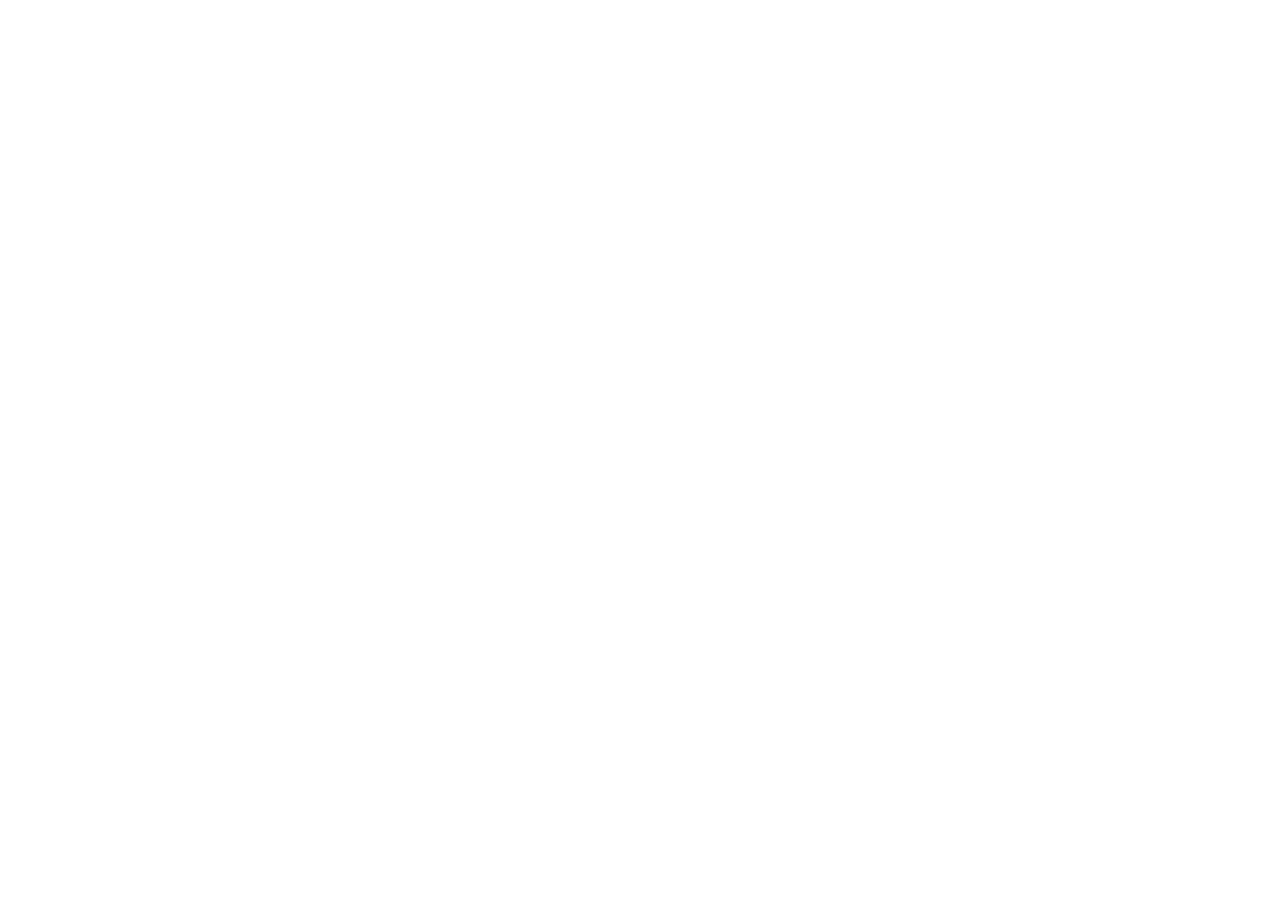
==== index.html @ 676b50f0 "Init" ====
<html lang="en">
<head>
    <meta charset="UTF-8">
    <meta name="viewport" content="width=device-width, initial-scale=1.0">
    <meta http-equiv="X-UA-Compatible" content="ie=edge">
    <title>Basic Web App</title>
    <link rel="stylesheet" href="styles.css">
    <link rel="stylesheet" href="https://stackpath.bootstrapcdn.com/bootstrap/4.3.1/css/bootstrap.min.css" integrity="sha384-ggOyR0iXCbMQv3Xipma34MD+dH/1fQ784/j6cY/iJTQUOhcWr7x9JvoRxT2MZw1T" crossorigin="anonymous">
</head>
<body>

</body>
</html>
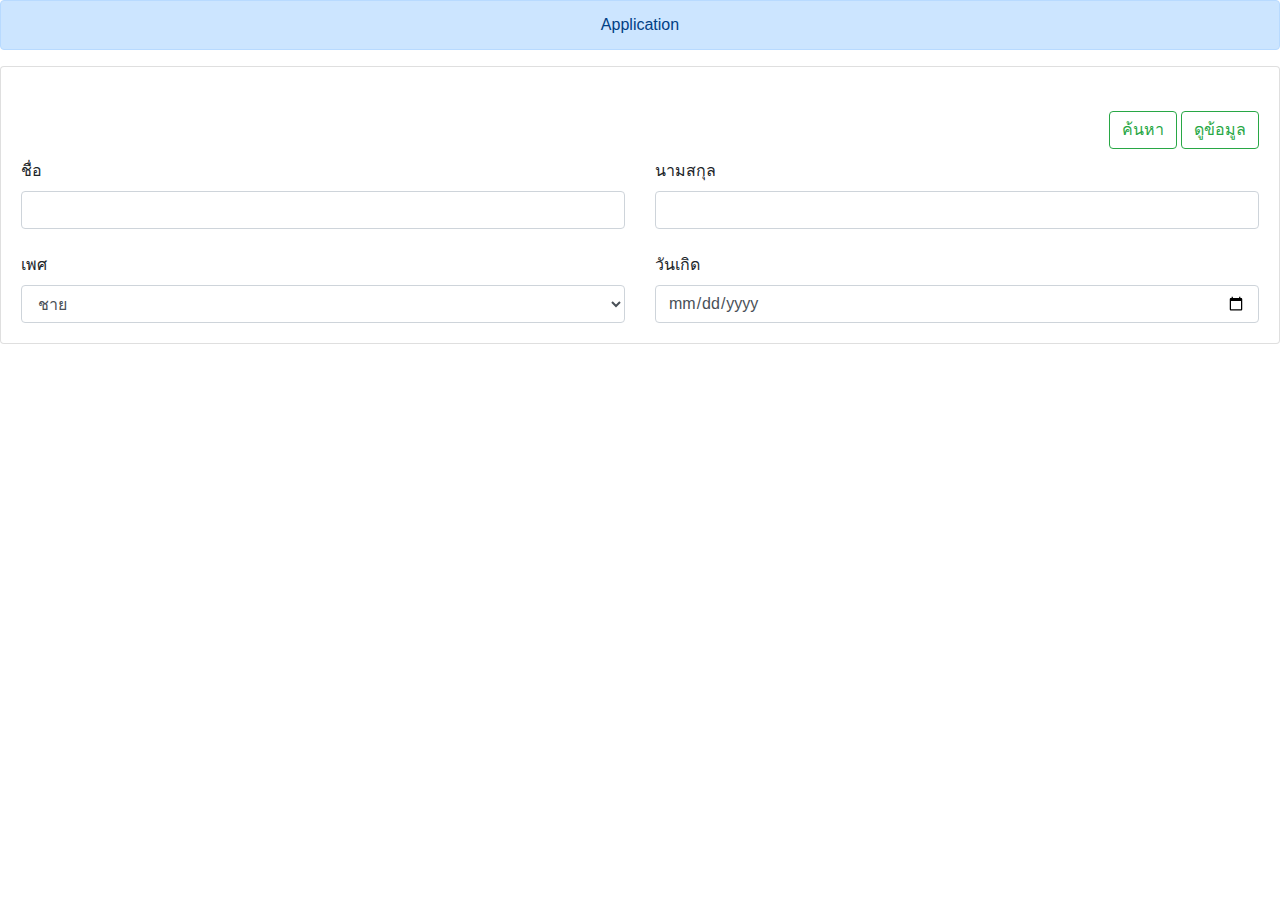
==== commit 40ef249a: "Input Part" ====
--- a/index.html
+++ b/index.html
@@ -9,5 +9,55 @@
 </head>
 <body>
 
+        <div class="alert alert-primary" role="alert">
+            <center>
+                Application
+            </center>
+               
+        </div>
+
+        <div class="card">
+                <div class="card-body">
+
+        <br>
+        <div>
+        <div class="float-right">
+        <button class="btn btn-outline-success my-2 my-sm-0" type="submit">ค้นหา</button>
+        <button class="btn btn-outline-success my-2 my-sm-0" type="submit">ดูข้อมูล</button>
+        </div>
+    </div>
+        <br><br>
+        <div>
+         <div class="row">
+                <div  class="col-sm-6">
+                    <label for="inputPrefilledEx">ชื่อ</label>
+                     <input id="iFirstName" class="form-control input-group-lg" type="text"  >
+                </div>
+                <div  class="col-sm-6"> 
+                    <label for="inputPrefilledEx">นามสกุล</label>
+                    <input id="iLastName" class="form-control input-group-lg" type="text" 
+                ></div>
+        </div>
+
+        <br>
+
+        <div class="row">
+                <div class="col-sm-6">
+                        <label for="exampleFormControlSelect1">เพศ</label>
+                        <select class="form-control" id="iGender">
+                          <option>ชาย</option>
+                          <option>หญิง</option> 
+                        </select>
+                </div>
+
+                <div  class="col-sm-6"> 
+                    <label for="inputPrefilledEx">วันเกิด</label>
+                    <input id="idate" class="form-control input-group-lg" type="date" 
+                ></div>
+        </div>
+    </div>
+
+    </div></div>
+   
 </body>
 </html>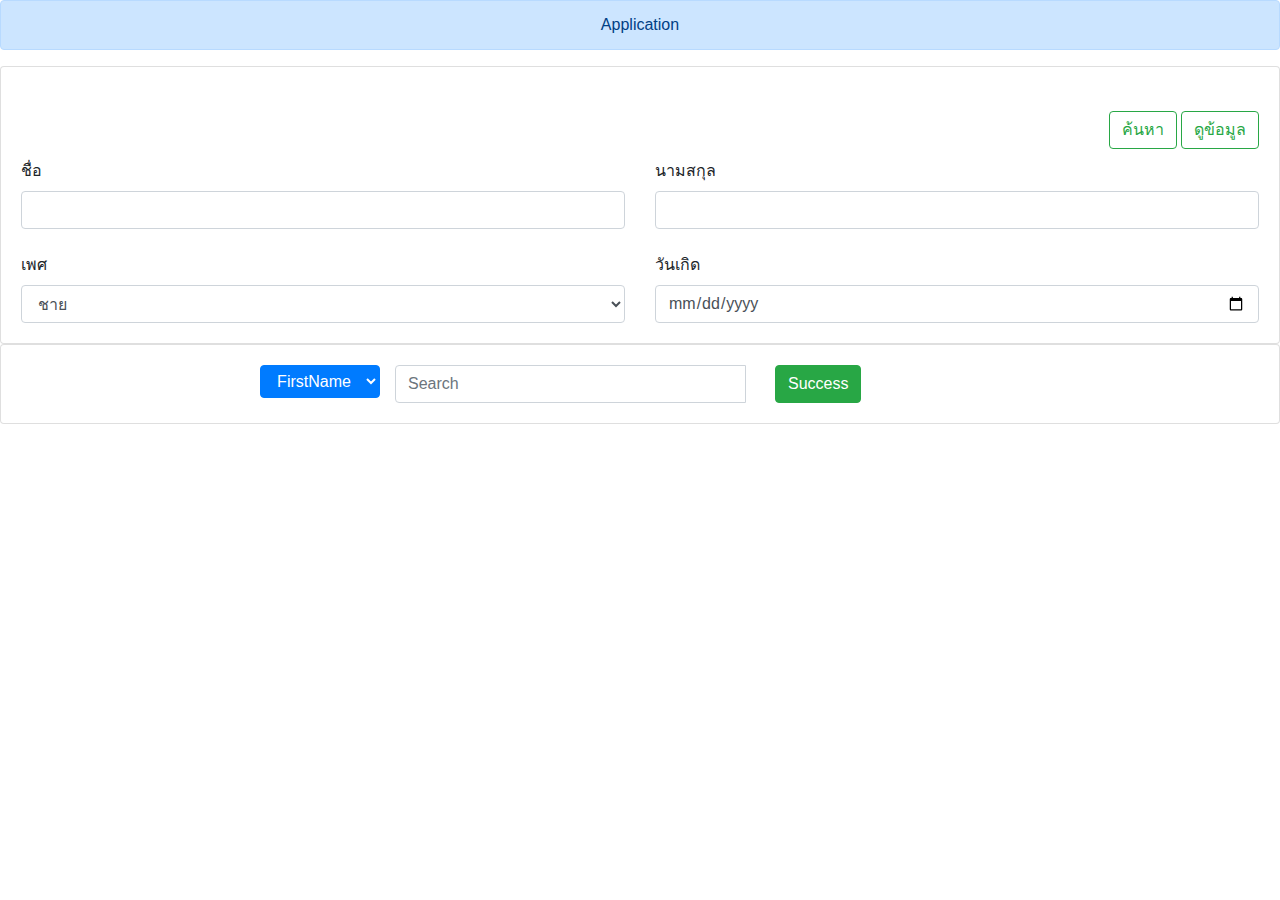
==== commit 30c6f113: "merge both" ====
--- a/index.html
+++ b/index.html
@@ -1,12 +1,16 @@
 <html lang="en">
+
 <head>
-    <meta charset="UTF-8">
-    <meta name="viewport" content="width=device-width, initial-scale=1.0">
-    <meta http-equiv="X-UA-Compatible" content="ie=edge">
-    <title>Basic Web App</title>
-    <link rel="stylesheet" href="styles.css">
-    <link rel="stylesheet" href="https://stackpath.bootstrapcdn.com/bootstrap/4.3.1/css/bootstrap.min.css" integrity="sha384-ggOyR0iXCbMQv3Xipma34MD+dH/1fQ784/j6cY/iJTQUOhcWr7x9JvoRxT2MZw1T" crossorigin="anonymous">
+  <meta charset="UTF-8">
+  <meta name="viewport" content="width=device-width, initial-scale=1.0">
+  <meta http-equiv="X-UA-Compatible" content="ie=edge">
+  <title>Basic Web App</title>
+  <link rel="stylesheet" href="styles.css">
+  <link rel="stylesheet" href="https://stackpath.bootstrapcdn.com/bootstrap/4.3.1/css/bootstrap.min.css"
+    integrity="sha384-ggOyR0iXCbMQv3Xipma34MD+dH/1fQ784/j6cY/iJTQUOhcWr7x9JvoRxT2MZw1T" crossorigin="anonymous">
+  <link rel="stylesheet" href="https://cdnjs.cloudflare.com/ajax/libs/font-awesome/4.7.0/css/font-awesome.min.css">
 </head>
+
 <body>
 
         <div class="alert alert-primary" role="alert">
@@ -59,5 +63,46 @@
 
     </div></div>
    
+
+  <div class="card">
+    <div class="card-body">
+     
+
+      <div class="container">
+        <div class="row">
+          <div class="col-sm-2"></div>
+          <div class="col-sm-0">
+            <div class="dropdown">
+              <select class="btn btn-primary dropdown-toggle" type="button" data-toggle="dropdown" id="isearch">
+                <span class="caret"></span></button>
+                <ul class="dropdown-menu">
+                  <option>FirstName</option>
+                  <option>LastName</option>
+                  <option>Age</option>
+                </ul>
+              </select>
+            </div>
+
+
+
+          </div>
+          <div class="col-sm-4">
+            <div class="input-group md-form form-sm form-2 pl-0">
+              <input class="form-control my-0 py-1 red-border" type="text" placeholder="Search" aria-label="Search">
+              <div class="input-group-append">
+              </div>
+            </div>
+          </div>
+
+
+          <div class="col-sm-2">
+            <button type="button" class="btn btn-success">Success</button>
+          </div>
+          <div class="col-sm-3"></div>
+        </div>
+      </div>
+    </div>
+  </div>
 </body>
+
 </html>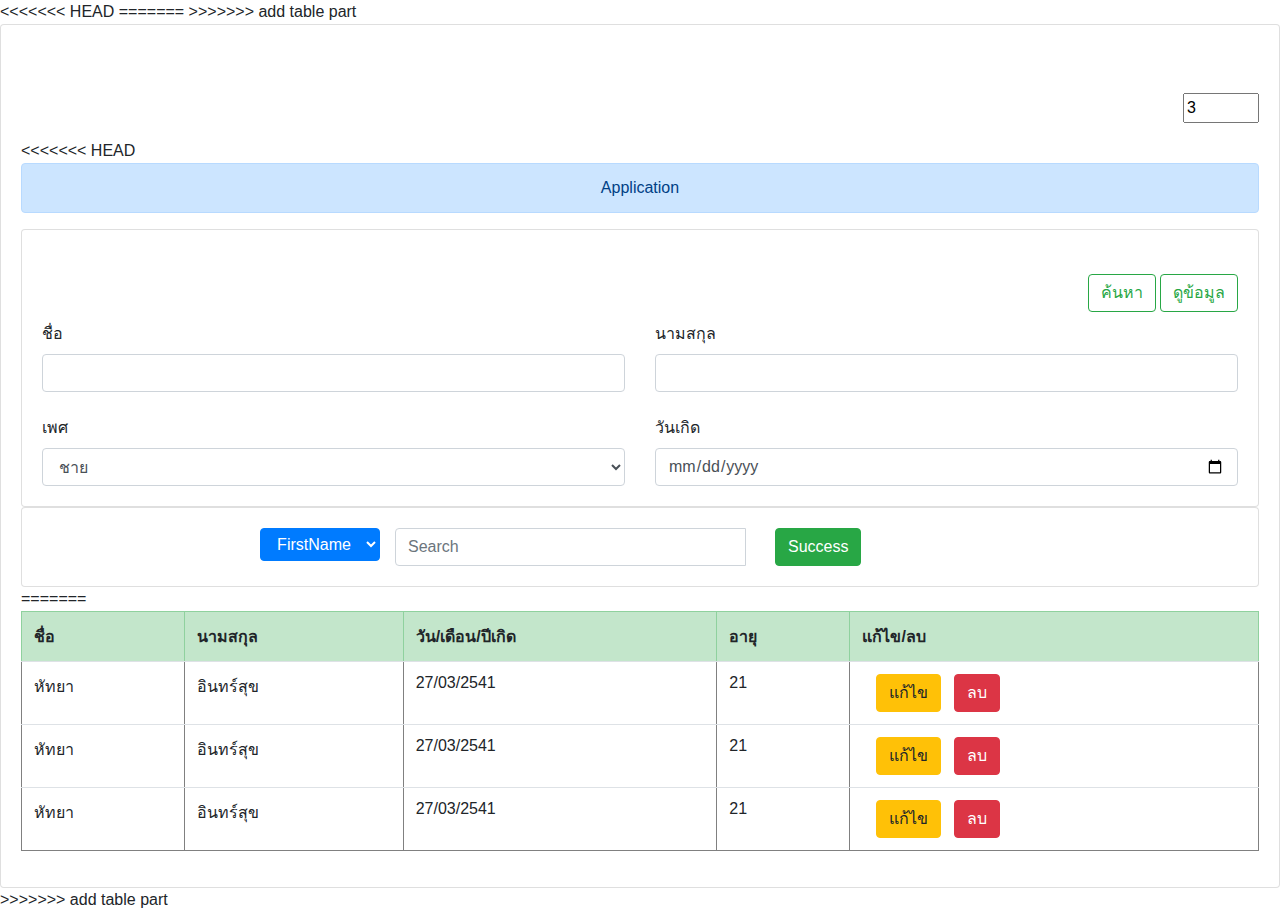
==== commit 73bf0c04: "add table part" ====
--- a/index.html
+++ b/index.html
@@ -1,6 +1,7 @@
 <html lang="en">
 
 <head>
+<<<<<<< HEAD
   <meta charset="UTF-8">
   <meta name="viewport" content="width=device-width, initial-scale=1.0">
   <meta http-equiv="X-UA-Compatible" content="ie=edge">
@@ -9,10 +10,29 @@
   <link rel="stylesheet" href="https://stackpath.bootstrapcdn.com/bootstrap/4.3.1/css/bootstrap.min.css"
     integrity="sha384-ggOyR0iXCbMQv3Xipma34MD+dH/1fQ784/j6cY/iJTQUOhcWr7x9JvoRxT2MZw1T" crossorigin="anonymous">
   <link rel="stylesheet" href="https://cdnjs.cloudflare.com/ajax/libs/font-awesome/4.7.0/css/font-awesome.min.css">
+=======
+    <meta charset="UTF-8">
+    <meta name="viewport" content="width=device-width, initial-scale=1.0">
+    <meta http-equiv="X-UA-Compatible" content="ie=edge">
+    <title>Basic Web App</title>
+    <link rel="stylesheet" href="styles.css">
+    <link rel="stylesheet" href="https://stackpath.bootstrapcdn.com/bootstrap/4.3.1/css/bootstrap.min.css"
+        integrity="sha384-ggOyR0iXCbMQv3Xipma34MD+dH/1fQ784/j6cY/iJTQUOhcWr7x9JvoRxT2MZw1T" crossorigin="anonymous">
+>>>>>>> add table part
 </head>
 
 <body>
+    <div class="card">
+            <div class="card-body">
 
+
+        <form align="center" ss>
+            <br><br>
+            <p align='right'> <input type="label" name="count" size="5" value="3" readonly></p>
+        </form>
+
+
+<<<<<<< HEAD
         <div class="alert alert-primary" role="alert">
             <center>
                 Application
@@ -103,6 +123,47 @@
       </div>
     </div>
   </div>
+=======
+        <table align="center" border="1" width="80%" id="table" class="table">
+
+                <tr class="table-success">
+                        <th>ชื่อ</th>
+                        <th>นามสกุล</th>
+                        <th>วัน/เดือน/ปีเกิด</th>
+                        <th>อายุ</th>
+                        <th>แก้ไข/ลบ</th>
+
+                </tr>
+           
+            <tr>
+                <td>หัทยา</td>
+                <td>อินทร์สุข</td>
+                <td>27/03/2541</td>
+                <td>21</td>
+                <td>&nbsp;&nbsp;&nbsp;<button class="btn btn-warning">แก้ไข</button>&nbsp;&nbsp;&nbsp;<button
+                        class="btn btn-danger">ลบ</button></td>
+            </tr>
+            <tr>
+                <td>หัทยา</td>
+                <td>อินทร์สุข</td>
+                <td>27/03/2541</td>
+                <td>21</td>
+                <td>&nbsp;&nbsp;&nbsp;<button class="btn btn-warning">แก้ไข</button>&nbsp;&nbsp;&nbsp;<button
+                        class="btn btn-danger">ลบ</button></td>
+            </tr>
+            <tr>
+                <td>หัทยา</td>
+                <td>อินทร์สุข</td>
+                <td>27/03/2541</td>
+                <td>21</td>
+                <td>&nbsp;&nbsp;&nbsp;<button class="btn btn-warning">แก้ไข</button>&nbsp;&nbsp;&nbsp;<button
+                        class="btn btn-danger">ลบ</button></td>
+            </tr>
+
+        </table>
+</div>
+    </div>
+>>>>>>> add table part
 </body>
 
 </html>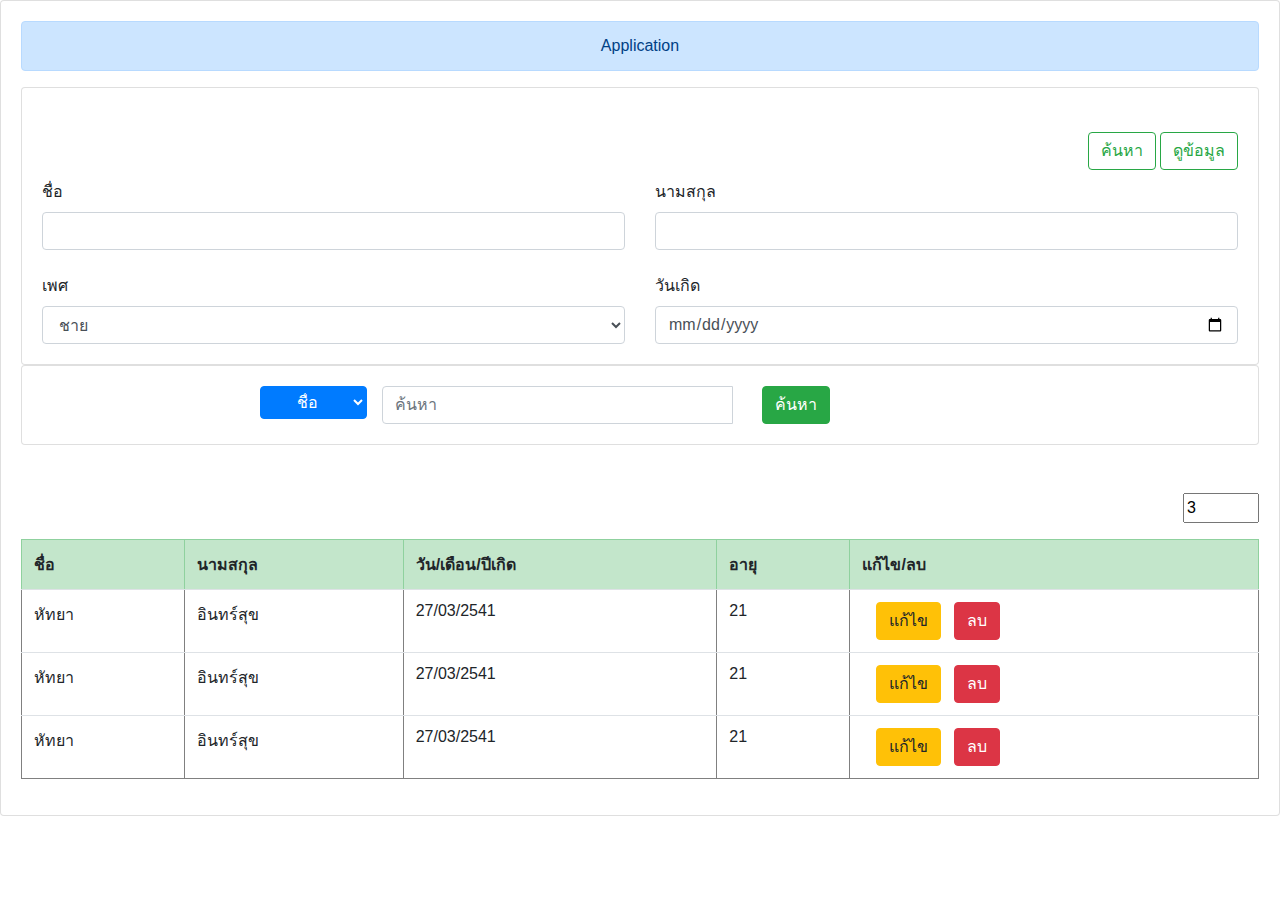
==== commit 325f7e12: "edit file" ====
--- a/index.html
+++ b/index.html
@@ -1,7 +1,6 @@
 <html lang="en">
 
 <head>
-<<<<<<< HEAD
   <meta charset="UTF-8">
   <meta name="viewport" content="width=device-width, initial-scale=1.0">
   <meta http-equiv="X-UA-Compatible" content="ie=edge">
@@ -10,15 +9,6 @@
   <link rel="stylesheet" href="https://stackpath.bootstrapcdn.com/bootstrap/4.3.1/css/bootstrap.min.css"
     integrity="sha384-ggOyR0iXCbMQv3Xipma34MD+dH/1fQ784/j6cY/iJTQUOhcWr7x9JvoRxT2MZw1T" crossorigin="anonymous">
   <link rel="stylesheet" href="https://cdnjs.cloudflare.com/ajax/libs/font-awesome/4.7.0/css/font-awesome.min.css">
-=======
-    <meta charset="UTF-8">
-    <meta name="viewport" content="width=device-width, initial-scale=1.0">
-    <meta http-equiv="X-UA-Compatible" content="ie=edge">
-    <title>Basic Web App</title>
-    <link rel="stylesheet" href="styles.css">
-    <link rel="stylesheet" href="https://stackpath.bootstrapcdn.com/bootstrap/4.3.1/css/bootstrap.min.css"
-        integrity="sha384-ggOyR0iXCbMQv3Xipma34MD+dH/1fQ784/j6cY/iJTQUOhcWr7x9JvoRxT2MZw1T" crossorigin="anonymous">
->>>>>>> add table part
 </head>
 
 <body>
@@ -26,13 +16,7 @@
             <div class="card-body">
 
 
-        <form align="center" ss>
-            <br><br>
-            <p align='right'> <input type="label" name="count" size="5" value="3" readonly></p>
-        </form>
 
-
-<<<<<<< HEAD
         <div class="alert alert-primary" role="alert">
             <center>
                 Application
@@ -96,9 +80,9 @@
               <select class="btn btn-primary dropdown-toggle" type="button" data-toggle="dropdown" id="isearch">
                 <span class="caret"></span></button>
                 <ul class="dropdown-menu">
-                  <option>FirstName</option>
-                  <option>LastName</option>
-                  <option>Age</option>
+                  <option>ชื่อ</option>
+                  <option>นามสกุล</option>
+                  <option>อายุ</option>
                 </ul>
               </select>
             </div>
@@ -108,7 +92,7 @@
           </div>
           <div class="col-sm-4">
             <div class="input-group md-form form-sm form-2 pl-0">
-              <input class="form-control my-0 py-1 red-border" type="text" placeholder="Search" aria-label="Search">
+              <input class="form-control my-0 py-1 red-border" type="text" placeholder="ค้นหา" aria-label="Search">
               <div class="input-group-append">
               </div>
             </div>
@@ -116,14 +100,19 @@
 
 
           <div class="col-sm-2">
-            <button type="button" class="btn btn-success">Success</button>
+            <button type="button" class="btn btn-success">ค้นหา</button>
           </div>
           <div class="col-sm-3"></div>
         </div>
       </div>
     </div>
   </div>
-=======
+
+  <form align="center" ss>
+    <br><br>
+    <p align='right'> <input type="label" name="count" size="5" value="3" readonly></p>
+</form>
+
         <table align="center" border="1" width="80%" id="table" class="table">
 
                 <tr class="table-success">
@@ -163,7 +152,6 @@
         </table>
 </div>
     </div>
->>>>>>> add table part
 </body>
 
 </html>